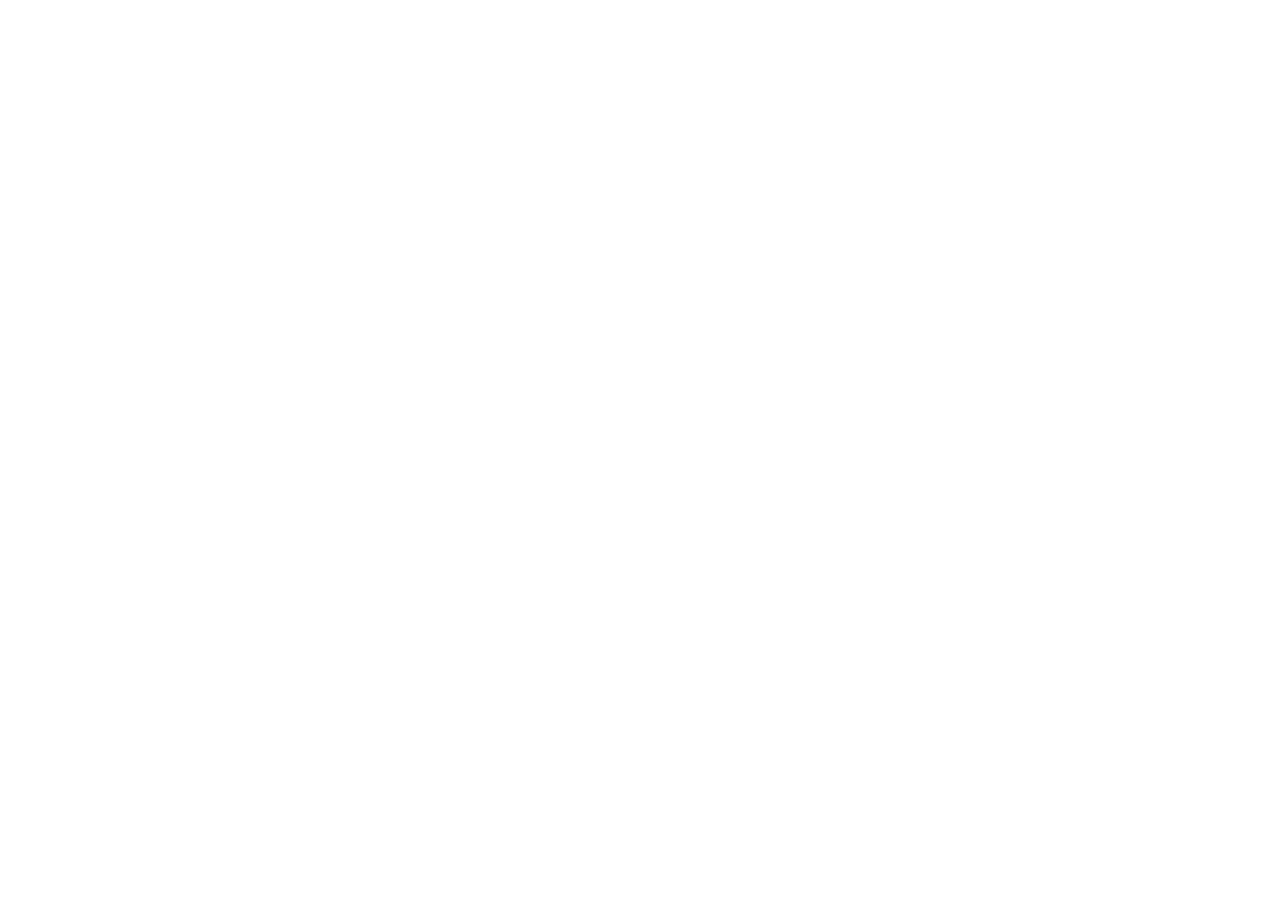
==== index.html @ 48e6e14c "first commit" ====
<!DOCTYPE html>
<html lang="en">
<head>
    <meta charset="UTF-8">
    <meta name="viewport" content="width=device-width, initial-scale=1.0">
    <title>Document</title>
</head>
<body>
    
</body>
</html>
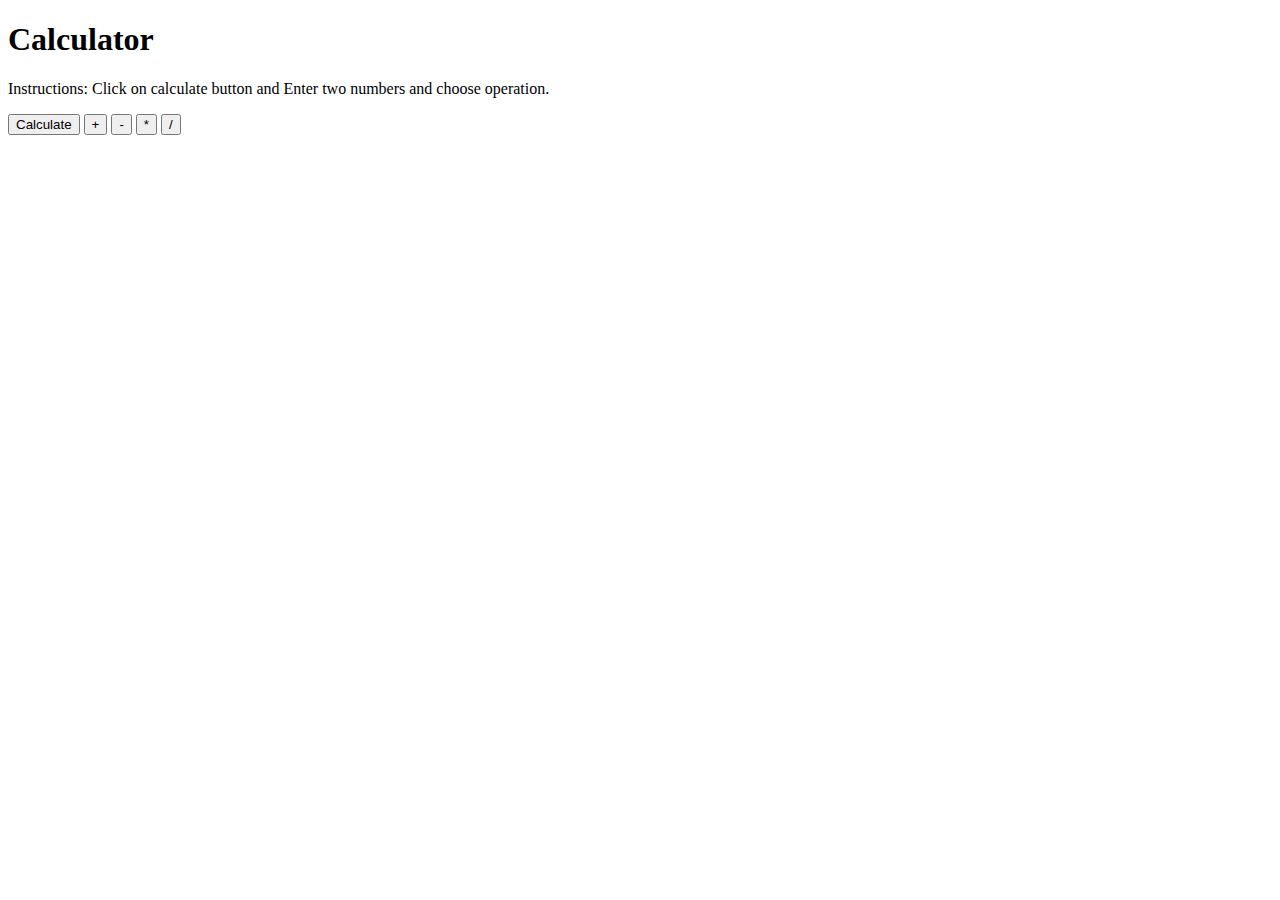
==== commit 1e180404: "assignment 2" ====
--- a/index.html
+++ b/index.html
@@ -3,9 +3,20 @@
 <head>
     <meta charset="UTF-8">
     <meta name="viewport" content="width=device-width, initial-scale=1.0">
-    <title>Document</title>
+    <title>Calculator</title>
 </head>
+
 <body>
+    <h1>Calculator</h1>
+    <p>Instructions: Click on calculate button and Enter two numbers and choose operation.</p>
     
+    <button onclick="calculate();">Calculate</button>
+    <script src="/scripts/script.js"></script>
+
+    <button onclick="calculate('+')" >+</button>
+    <button onclick="calculate('-')" >-</button>
+    <button onclick="calculate('*')" >*</button>
+    <button onclick="calculate('/')" >/</button>
 </body>
+
 </html>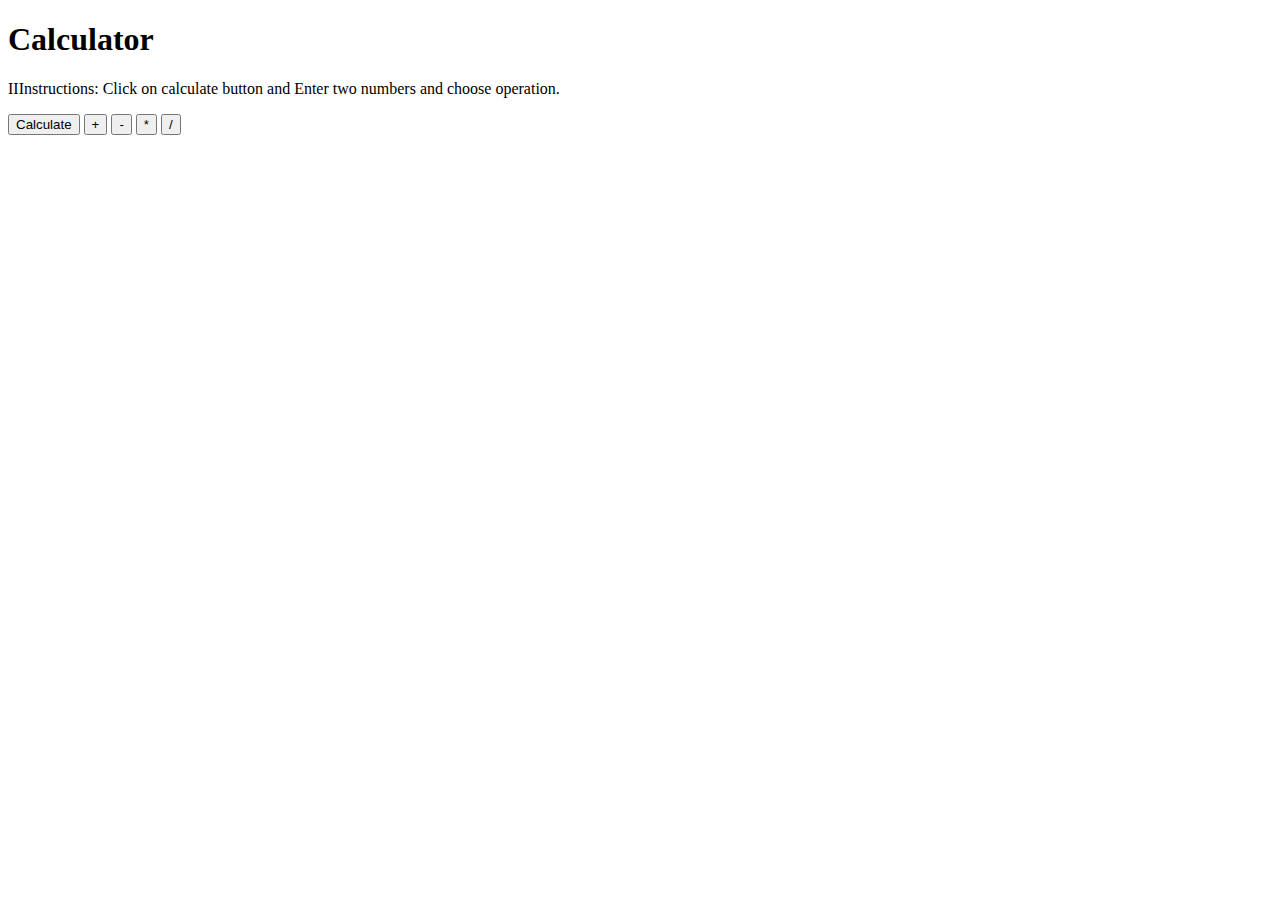
==== commit b6af3729: "chaging test" ====
--- a/index.html
+++ b/index.html
@@ -8,7 +8,7 @@
 
 <body>
     <h1>Calculator</h1>
-    <p>Instructions: Click on calculate button and Enter two numbers and choose operation.</p>
+    <p>IIInstructions: Click on calculate button and Enter two numbers and choose operation.</p>
     
     <button onclick="calculate();">Calculate</button>
     <script src="/scripts/script.js"></script>
@@ -17,6 +17,7 @@
     <button onclick="calculate('-')" >-</button>
     <button onclick="calculate('*')" >*</button>
     <button onclick="calculate('/')" >/</button>
+
 </body>
 
 </html>